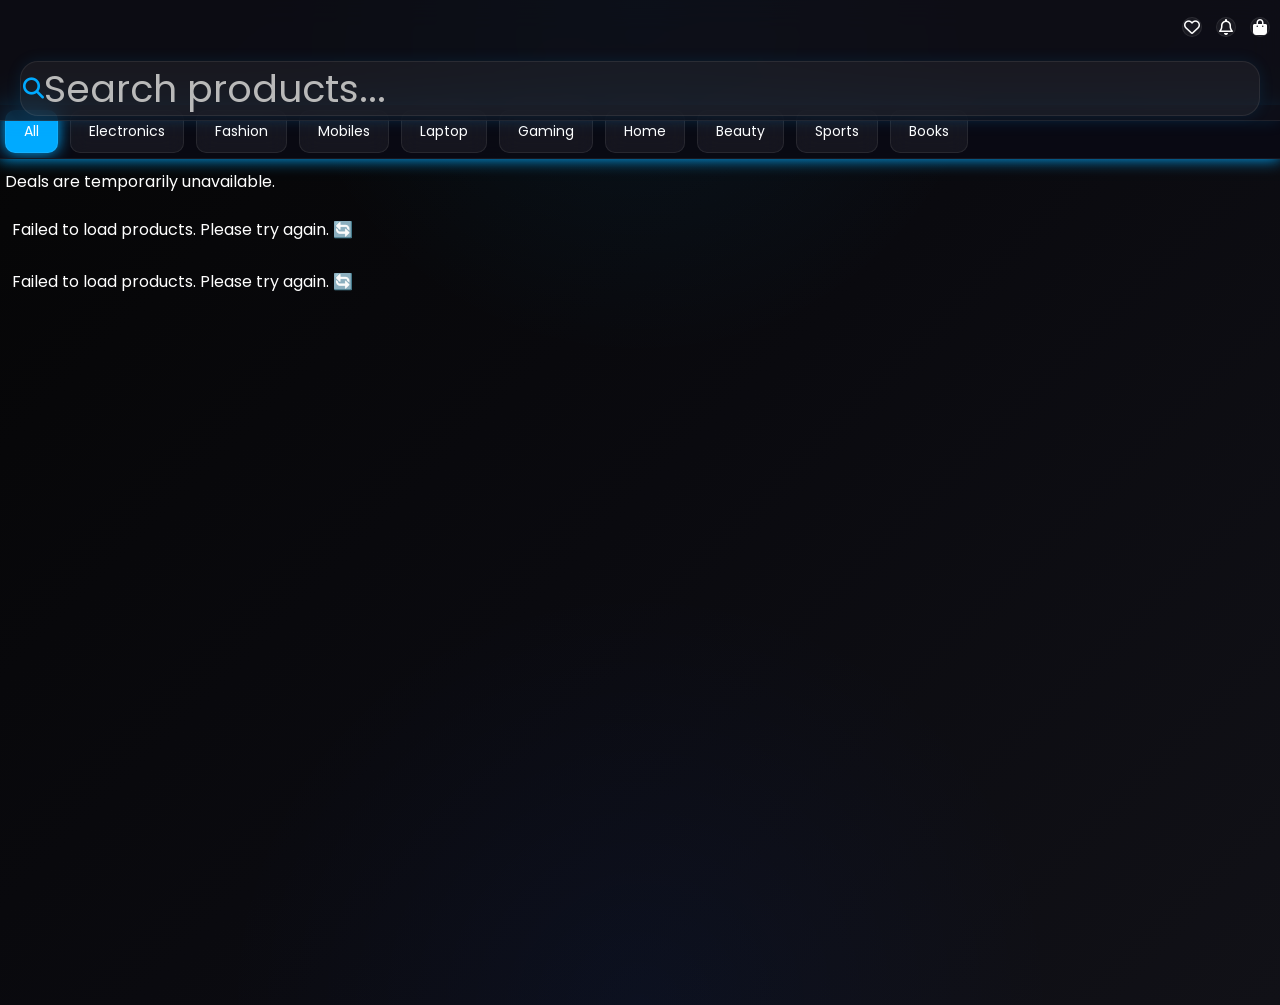
==== index.html @ ac38c361 "Prepare Bazaria frontend" ====
<!DOCTYPE html>
<html lang="en">
<head>
  <meta charset="UTF-8">
  <meta name="viewport" content="width=device-width, initial-scale=1.0">

  <title>Bazaria</title>

  <link rel="stylesheet" href="../css/global/reset.css">
  <link rel="stylesheet" href="../css/global/variables.css">
  <link rel="stylesheet" href="../css/global/style.css">
  <link rel="stylesheet" href="../css/components/navbar.css">
  <link rel="stylesheet"
href="https://cdnjs.cloudflare.com/ajax/libs/font-awesome/6.7.2/css/all.min.css">
 <link rel="stylesheet" href="../css/components/hero.css">

   <link rel="stylesheet" href="../css/components/productcard.css">
</head>

<body>

  <div id="navbar-container"></div>



    
    
    

<div class="categories active-cat">

    <button class="cat-item active-cat" data-category="All">
    All
</button>
     <button class="cat-item" data-category="Electronics">
    Electronics
</button>

<button class="cat-item" data-category="Fashion">
    Fashion
</button>

<button class="cat-item" data-category="Mobiles">
    Mobiles
</button>
<button class="cat-item" data-category="Laptop">
    Laptop
</button>
<button class="cat-item" data-category="Gaming">
    Gaming
</button>
<button class="cat-item" data-category="Home">
    Home
</button>
<button class="cat-item" data-category="Beauty">
    Beauty
</button>
<button class="cat-item" data-category="Sports">
    Sports
</button>
<button class="cat-item" data-category="Books">
    Books
</button>

</div>

 <!-- ========PRODUCT SYSTEM====== -->
  


<!-- 🔥 BIG DEALS -->
<section class="section-block deals-section">

<!--   <div class="section-head">
  <h2></h2>
  <button class="see-more-btn" type="button"></button>
</div> -->

  <div id="dealProducts" class="deal-products"></div>

</section>


<!-- 🛍️ NORMAL PRODUCTS -->
<section class="section-block normal-products-section">

  <div class="section-head">
    <h2></h2>

  </div>

  <div id="gridProducts" class="product-grid"></div>

</section>


<!-- ⭐ FEATURED / POPULAR PRODUCTS -->
<section class="section-block featured-section">

  <div class="section-head">
    <h2></h2>
    <!-- <button class="see-more-btn" type="button"></button> -->
  </div>

  <div id="horizontalProducts" class="horizontal-scroll"></div>

</section>


<!-- 🛍️ MORE NORMAL PRODUCTS -->
<section class="section-block normal-products-section">

  <div class="section-head">
    <h2></h2>
<!--     <button class="see-more-btn" type="button"></button> -->
  </div>

  <div id="moreGridProducts" class="product-grid"></div>

</section>


<!-- ⭐ MORE FEATURED -->
<section class="section-block featured-section">

  <div class="section-head">
    <h2></h2>
    <!-- <button class="see-more-btn" type="button"></button> -->
  </div>

  <div id="moreHorizontalProducts" class="horizontal-scroll"></div>

</section>

<!-- ================= END PRODUCT SECTIONS ================= -->






  
  
  <!-- YOUTUBE STYLE BOTTOM NAVBAR -->


  <div id="bottom-nav-container"></div>


  <!-- :::::::::::::JS::::::::::::::::: -->
  <script src="../js/utils/api.js"></script>
  <script src="../js/components/renderProducts.js"></script>
  <script src="../js/components/navbar.js"></script>


  
  <!-- ہوم پیج کی مین فائل جو ڈیٹا لوڈ کرے گی -->
  <script src="../js/pages/home.js"></script>

  <script src="../js/components/routes.js"></script>
  <script src="../js/components/main.js"></script>






</body>
</html>
---- css/global/variables.css ----
:root {

  /* =========================
     COLORS
  ========================== */

  --primary-color: #00bfff;
  --secondary-color: #7b2ff7;

  --background-color: #0f172a;
  --card-color: rgba(255, 255, 255, 0.05);

  --text-color: #ffffff;
  --text-light: #cbd5e1;

  --border-color: rgba(255,255,255,0.1);

  --success-color: #22c55e;
  --danger-color: #ef4444;
  --warning-color: #f59e0b;

  /* =========================
     FONTS
  ========================== */

  --main-font: 'Poppins', sans-serif;

  /* =========================
     FONT SIZES
  ========================== */

  --font-small: 14px;
  --font-normal: 16px;
  --font-medium: 20px;
  --font-large: 32px;
  --font-xlarge: 48px;

  /* =========================
     SPACING
  ========================== */

  --space-xs: 5px;
  --space-sm: 10px;
  --space-md: 20px;
  --space-lg: 40px;
  --space-xl: 80px;

  /* =========================
     BORDER RADIUS
  ========================== */

  --radius-small: 8px;
  --radius-medium: 15px;
  --radius-large: 25px;

  /* =========================
     SHADOWS
  ========================== */

  --shadow-light: 0 0 10px rgba(0,0,0,0.2);

  --shadow-glow:
    0 0 10px rgba(0,191,255,0.4),
    0 0 20px rgba(0,191,255,0.2);

  /* =========================
     TRANSITIONS
  ========================== */

  --transition-fast: 0.2s ease;
  --transition-normal: 0.4s ease;}
---- css/global/style.css ----
/* =========================
   GOOGLE FONT
========================== */

@import url('https://fonts.googleapis.com/css2?family=Poppins:wght@300;400;500;600;700&display=swap');


/* =========================
   BODY
========================== */

body{
  
  /* =========================
   PREMIUM DARK BACKGROUND
========================= */



    background:
    
    radial-gradient(
    circle at top,
    rgba(0,170,255,0.08),
    transparent 30%
    ),

    radial-gradient(
    circle at bottom,
    rgba(0,80,255,0.06),
    transparent 35%
    ),

    linear-gradient(
    135deg,
    #050505,
    #0a0a0f,
    #111117
    );

    min-height:100vh;

    overflow-x:hidden;

    position:relative;
}

/* =========================
   NOISE TEXTURE
========================= */

body::before{

    content:"";

    position:fixed;
    
    padding-bottom: 70px;


    inset:0;

    z-index:-1;

    opacity:0.045;

    background-image:
    url("https://www.transparenttextures.com/patterns/asfalt-dark.png");

    pointer-events:none;

  color: var(--text-color);
  
}



/* =========================
   NAVBAR
========================== */

/* 
.navbar{
  width: 100%;
  padding: 20px 8%;
  
  display: flex;
  justify-content: space-between;
  align-items: center;

  background: rgba(255,255,255,0.03);
  backdrop-filter: blur(10px);

  border-bottom: 1px solid var(--border-color);
} */


/* =========================
   LOGO
========================== */

/* .logo{
  font-size: 28px;
  font-weight: 700;
  color: var(--primary-color);

  cursor: pointer;
} */


/* =========================
   HERO SECTION
========================== */

/* .hero{
  width: 100%;
  min-height: 85vh;

  display: flex;
  justify-content: center;
  align-items: center;
  text-align: center;

  padding: 40px 8%;
}
 */

/* =========================
   HERO CONTENT
========================== */

/* .hero-content h2{
  font-size: 60px;
  margin-bottom: 15px;

  line-height: 1.2;
}


.hero-content p{
  font-size: 18px;
  color: var(--text-light);
} */
---- css/components/navbar.css ----
/* =========================
   NAVBAR
========================= */

.navbar{

    width:100%;
   
    display:flex;
    flex-direction:column;

    gap:12px;

    padding:4px 20px;

    position:fixed;
    top:0;
    left:0;

    z-index:1000;

    backdrop-filter:blur(15px);

    background:
    rgba(15,15,25,0.75);

    border-bottom:
    1px solid rgba(255,255,255,0.08);

    box-shadow:
    0 0 15px rgba(0,170,255,0.15);
}

/* =========================
   TOP AREA
========================= */

.nav-top{

    display:flex;
    align-items:center;
    justify-content:space-between;
}

/* =========================
   LOGO
========================= */

.nav-left {
    position:relative;
    right:14px;
}

.logo img {
    height: 45px; 
    width: auto;
    object-fit: contain;
    display: block;
    border-radius: 5px;
}

/* =========================
   RIGHT ICONS
========================= */

.nav-right{

    display:flex;
    align-items:center;

    gap:14px;
    position:relative;
    left:10px;
    
}

.nav-right i{

    width:20px;
    height:20px;

    display:flex;
    align-items:center;
    justify-content:center;

    border-radius:12px;

    color:white;

    cursor:pointer;

    background:
    rgba(255,255,255,0.05);

    border:
    1px solid rgba(255,255,255,0.08);

    transition:0.3s;
}

.nav-right i:hover{

    background:#00aaff;

    transform:translateY(-3px);

    box-shadow:
    0 0 15px #00aaff;
}

/* =========================
   SEARCH BAR
========================= */

.search-box{
position:relative;
bottom:px;


    width:100%;

    height:55px;

    display:flex;
    align-items:center;

    gap:px;

    padding:0 2px;

    border-radius:18px;

    background:
    rgba(255,255,255,0.05);

    border:
    1px solid rgba(255,255,255,0.08);

    box-shadow:
    0 0 15px rgba(0,170,255,0.10);

    transition:0.3s;
}

.search-box:hover{

    box-shadow:
    0 0 20px rgba(0,170,255,0.30);
}

/* ICON */

.search-box i{

    color:#00aaff;

    font-size:21px;
}

/* INPUT */

.search-box input{

    flex:1;

    height:100%;

    border:none;
    outline:none;

    background:transparent;

    color:white;

    font-size:38px;

    font-family:'Poppins',sans-serif;
}

.search-box input::placeholder{

    color:#b9b9b9;
}

/* =========================
   MOBILE
========================= */

@media(max-width:700px){

    .navbar{
        

        
    }

    .logo span{

        font-size:22px;
    }

    .nav-right{

        gap:8px;
    }

    .nav-right i{

        width:28px;
        height:28px;
    }

    .search-box{

        height:40px;

        border-radius:15px;

        padding:0 15px;
    }

    .search-box input{

        font-size:14px;
    }

}

/* =========================
   CATEGORIES BAR
========================= */

/* =========================
   STICKY CATEGORIES
========================= */

.categories{

    width:100%;

    display:flex;

    align-items:center;

    gap:12px;

    overflow-x:auto;

    padding:5px;

    position:sticky;

    top:0;
    margin-top:105px;

    z-index:998;

    background:
    rgba(10,10,20,0.96);

    backdrop-filter:blur(18px);

    border-bottom:
    1px solid rgba(255,255,255,0.06);

    box-shadow:
    0 0 18px rgba(0,170,255,0.10);
}

/* HIDE SCROLLBAR */

.categories::-webkit-scrollbar{

    display:none;
}


/* NAVBAR HIDE */

.hide-navbar{

    transform:translateY(-120%);
    /* opacity:0;
    
    pointer-events:none; */
    
    transition:0.4s;
}

/* BOTTOM NAV HIDE */

.hide-bottom{

    transform:translateY(120%);

    transition:0.4s;
}



/* =========================
   WHEN ACTIVE ON SCROLL
========================= */

.categories.scrolled{

    background:
    rgba(15,15,25,0.96);

    box-shadow:
    0 0 25px rgba(0,170,255,0.18);

    border-bottom:
    1px solid rgba(0,170,255,0.15);
}

/* HIDE TOP */

/* .hide-navbar{

    transform:translateY(-120%);

    opacity:0;

    pointer-events:none;
} */

/* HIDE BOTTOM */

/* .hide-bottom{

    transform:translateY(120%);
} */



/* =========================
   CATEGORY ITEM
========================= */

.cat-item{

    flex:0 0 auto;

    padding:10px 18px;

    border-radius:10px;

    background:
    rgba(255,255,255,0.05);

    border:1px solid rgba(255,255,255,0.08);

    color:white;

    font-size:14px;

    font-family:'Poppins',sans-serif;

    cursor:pointer;

    transition:0.3s;

    backdrop-filter:blur(10px);
}

.active-cat{

    background:#00aaff;

    box-shadow:
    0 0 15px #00aaff;

    color:white;
}

/* hover effect */

.cat-item:hover{

    background:#00aaff;

    box-shadow:0 0 15px #00aaff;

    transform:translateY(-2px);
}



/* =========================
   YOUTUBE STYLE NAVBAR
========================= */

.bottom-nav{

    width:100%;

    height:52px;

    position:fixed;

    bottom:0;
    left:0;

    z-index:1000;

    display:flex;
    align-items:center;
    justify-content:space-around;

    padding:0 8px;

    background:
    rgba(10,10,20,0.92);

    backdrop-filter:blur(20px);

    border-top:
    1px solid rgba(255,255,255,0.06);

    box-shadow:
    0 0 20px rgba(0,170,255,0.10);
}

/* =========================
   NORMAL ITEMS
========================= */

.bottom-item{

    flex:1;

    display:flex;
    flex-direction:column;

    align-items:center;
    justify-content:center;

    gap:5px;

    color:#b8b8b8;

    cursor:pointer;

    transition:0.3s;

    font-family:'Poppins',sans-serif;
}

/* ICON */

.bottom-item i{

    font-size:20px;

    transition:0.3s;
}

/* TEXT */

.bottom-item span{

    font-size:11px;

    font-weight:500;
}

/* ACTIVE */

.active-bottom{

    color:#00aaff;
}

.active-bottom i{

    text-shadow:
    0 0 10px #00aaff , 0 0 30px #00aaff;
}

/* HOVER */

.bottom-item:hover{

    color:#00aaff;
}

/* =========================
   CENTER BUTTON
========================= */

.center-btn{

    width:58px;
    height:58px;

    margin-top:-15px;

    border-radius:22px;

    display:flex;
    flex-direction:column;

    align-items:center;
    justify-content:center;

    gap:4px;

    cursor:pointer;

    background:
    rgba(20,20,35,0.96);

    backdrop-filter:blur(20px);

    border:
    1px solid rgba(255,255,255,0.08);

    box-shadow:
    0 0 25px rgba(0,170,255,0.35),
    inset 0 0 10px rgba(255,255,255,0.03);

    transition:0.3s;
}

/* CENTER ICON */

.center-btn i{

    font-size:24px;

    color:#00aaff;

    text-shadow:
    0 0 12px #00aaff;
}

/* CENTER TEXT */

.center-btn span{

    color:white;

    font-size:11px;

    font-family:'Poppins',sans-serif;
}

/* HOVER */

.center-btn:hover{

    transform:none;

    background:transparent;

    border:none;

    box-shadow:none;

    backdrop-filter:none;
    -webkit-backdrop-filter:none;
}

.center-btn.center span{
    color:white;
}

/* =========================
   DESKTOP HIDE
========================= */

@media(min-width:768px){

    .bottom-nav{

        display:none;
    }

}




/* =========================
   HIDE NAVBAR ON SCROLL
========================= */

.navbar{

    transition:0.4s;
}

.bottom-nav{

    transition:0.4s;
}

/* HIDE TOP */

/* .hide-navbar{

    transform:translateY(-140%);
} */

/* HIDE BOTTOM */

/* .hide-bottom{

    transform:translateY(120%);
} */

/* =========================
   STICKY CATEGORIES
========================= */

.categories{

    position:sticky;

    top:0;

    z-index:999;

    background:
    rgba(10,10,20,0.92);

    backdrop-filter:blur(20px);

    transition:0.3s;
}

/* SHOW EFFECT */

.categories.show-categories{

    box-shadow:
    0 0 20px rgba(0,170,255,0.15);
}
/* CENTER NEVER ACTIVE */

.center-btn{
    color: inherit !important;
}

/* ensure no active effect */
.center-btn.active-bottom{

    color:inherit !important;

    background:transparent !important;

    border:none !important;

    box-shadow:none !important;

    backdrop-filter:none;
    -webkit-backdrop-filter:none;
}

/* =========================
   KEYBOARD OPEN
========================= */

.keyboard-open{

    transform:translateY(120%);

    opacity:0;

    pointer-events:none;

    transition:0.3s;
}

.bottom-item a{
    text-decoration: none;
    color: inherit;
    
    display: flex;
    align-items: center;
    justify-content: center;
    
    width: 100%;
    height: 100%;
}

.center-btn a{
    color: inherit;
    text-decoration: none;

    display:flex;
    align-items:center;
    justify-content:center;

    width:100%;
    height:100%;
}



/* Circle */
        .dp {
            position: relative;
            width: 53px;
            height: 53px;
            border-radius: 50%;

            
            display: flex;
            margin: 20px auto 20px;
            justify-content: center;
            align-items: center;

            color: white;
            font-size: 28px;
            font-weight: bold;

            background: linear-gradient(45deg, red, blue, purple, cyan);
            background-size: 400% 400%;
            animation: glow 5s infinite alternate;

            box-shadow: 0 0 40px red;
        }

        @keyframes glow {
            0% { background-position: left; }
            100% { background-position: right; }
        }

        /* Common Dot Style */
        .dot {
            position: absolute;
            top: -4px; /* bahir side pe */
            left: 50%;
            width: 3.5px;
            height: 3.5px;
            background: red;
            border-radius: 50%;
            box-shadow: 0 0 10px red;

            transform-origin: 0 30px; /* circle se bahar orbit */

            animation: orbitPause 5s infinite;
        }

        /* Animation */
        @keyframes orbitPause {
            0%   { transform: rotate(0deg); }
            70%  { transform: rotate(360deg); }
            100% { transform: rotate(360deg); } /* pause */
        }

        /* 5 dots with delay */
        .dot:nth-child(1) { animation-delay: 0s; }
        .dot:nth-child(2) { animation-delay: 0.5s; }
        .dot:nth-child(3) { animation-delay: 1s; }
        .dot:nth-child(4) { animation-delay: 1.5s; }
        .dot:nth-child(5) { animation-delay: 2s; }
        
       




.center-btn {
    background: transparent;
    border: none;
    box-shadow: none;
    backdrop-filter: none;
    -webkit-backdrop-filter: none;
}


.center-btn,
.center-btn:hover,
.center-btn:active,
.center-btn:focus,
.center-btn.active-bottom{

    background:transparent !important;

    border:none !important;

    box-shadow:none !important;

    outline:none !important;

    backdrop-filter:none !important;
    -webkit-backdrop-filter:none !important;
}
---- css/components/hero.css ----
/* =========================
   SHOWCASE SECTION
========================= */

.showcase-section{

    width:100%;

    display:grid;

    grid-template-columns:
    repeat(2,1fr);

    gap:14px;

    padding:12px;

    margin-top:8px;
}

/* =========================
   BOX
========================= */

.showcase-box{

    height:230px;

    border-radius:18px;

    padding:15px;

    position:relative;

    overflow:hidden;

    backdrop-filter:blur(18px);

    background:
    rgba(20,20,35,0.82);

    border:
    1px solid rgba(255,255,255,0.08);

    box-shadow:
    0 0 18px rgba(0,170,255,0.12);

    transition:0.3s;
}

/* HOVER */

.showcase-box:hover{

    transform:translateY(-4px);

    box-shadow:
    0 0 25px rgba(0,170,255,0.25);
}

/* =========================
   TITLE
========================= */

.showcase-box h2{

    color:white;

    font-size:22px;

    font-family:'Poppins',sans-serif;

    font-weight:600;

    z-index:2;

    position:relative;
}

/* =========================
   IMAGE AREA
========================= */

.showcase-img{

    width:100%;

    height:150px;

    position:absolute;

    bottom:0;
    left:0;

    border-radius:50px 50px 0 0;

    background:
    linear-gradient(
    135deg,
    rgba(0,170,255,0.25),
    rgba(0,100,255,0.08)
    );
}

/* =========================
   MOBILE
========================= */

@media(max-width:600px){

    .showcase-box{

        height:190px;
    }

    .showcase-box h2{

        font-size:18px;
    }

}












/* =========================
   HORIZONTAL SECTION
========================= */

.horizontal-section{

    width:100%;

    margin-top:18px;

    padding-left:12px;
}

/* =========================
   TITLE
========================= */

.section-title{

    margin-bottom:12px;
}

.section-title h2{

    color:white;

    font-size:24px;

    font-family:'Poppins',sans-serif;

    text-shadow:
    0 0 10px rgba(0,170,255,0.30);
}

/* =========================
   SCROLL AREA
========================= */

.horizontal-scroll{

    display:flex;

    gap:14px;

    overflow-x:auto;

    scroll-behavior:smooth;

    padding-bottom:1px;
}

/* HIDE SCROLLBAR */

.horizontal-scroll::-webkit-scrollbar{

    display:none;
}

/* =========================
   CARD
========================= */

.scroll-card{

    min-width:300px;

    height:200px;

    flex-shrink:0;

    border-radius:18px;

    background:
    rgba(20,20,35,0.82);

    border:
    1px solid rgba(255,255,255,0.08);

    backdrop-filter:blur(18px);

    box-shadow:
    0 0 18px rgba(0,170,255,0.10);

    transition:0.3s;
}

/* HOVER */

.scroll-card:hover{

    transform:translateY(-4px);

    box-shadow:
    0 0 25px rgba(0,170,255,0.25);
}





/* ==========================================
   TIKTOK-STYLE PRODUCT CARD DESIGN
========================================== */

.product-grid {
    display: grid;
    grid-template-columns: repeat(auto-fill, minmax(280px, 1fr));
    gap: 20px;
    padding: 20px;
}

.product-card {
    background: #161b22;
    border-radius: 16px;
    overflow: hidden;
    border: 1px solid rgba(255, 255, 255, 0.08);
    box-shadow: 0 8px 24px rgba(0, 0, 0, 0.3);
    transition: transform 0.3s ease, box-shadow 0.3s ease;
    position: relative;
}

.product-card:hover {
    transform: translateY(-6px);
    box-shadow: 0 12px 32px rgba(108, 92, 231, 0.2);
}

/* Seller Header */
.card-seller-header {
    display: flex;
    align-items: center;
    padding: 12px;
    gap: 10px;
    background: rgba(255, 255, 255, 0.02);
    border-bottom: 1px solid rgba(255, 255, 255, 0.05);
}

.seller-avatar {
    width: 36px;
    height: 36px;
    border-radius: 50%;
    object-fit: cover;
    border: 2px solid #6c5ce7;
}

.seller-meta .seller-name {
    font-size: 13px;
    color: #ffffff;
    font-weight: 600;
}

.seller-meta .product-location {
    font-size: 11px;
    color: #8b949e;
}

/* Image & Views Badge */
.card-image-container {
    position: relative;
    width: 100%;
    height: 220px;
    background: #0d1117;
}

.card-image {
    width: 100%;
    height: 100%;
    object-fit: cover;
    cursor: pointer;
}

.badge-views {
    position: absolute;
    top: 12px;
    right: 12px;
    background: rgba(0, 0, 0, 0.7);
    backdrop-filter: blur(6px);
    color: #e6edf3;
    padding: 5px 10px;
    border-radius: 20px;
    font-size: 11px;
    font-weight: 500;
    display: flex;
    align-items: center;
    gap: 5px;
    border: 1px solid rgba(255, 255, 255, 0.1);
}

.badge-views i {
    color: #00cec9;
}

/* Card Body */
.card-body {
    padding: 14px;
}

.product-title {
    font-size: 15px;
    color: #e6edf3;
    font-weight: 500;
    margin-bottom: 8px;
    white-space: nowrap;
    overflow: hidden;
    text-overflow: ellipsis;
}

.product-price-row {
    display: flex;
    justify-content: space-between;
    align-items: center;
}

.product-price {
    font-size: 18px;
    color: #00cec9;
    font-weight: 700;
}

/* Card Footer (Social & Actions) */
.card-footer {
    display: flex;
    justify-content: space-between;
    align-items: center;
    padding: 12px 14px;
    border-top: 1px solid rgba(255, 255, 255, 0.05);
    background: rgba(0, 0, 0, 0.1);
}

.like-action-btn {
    background: none;
    border: none;
    color: #8b949e;
    cursor: pointer;
    font-size: 16px;
    display: flex;
    align-items: center;
    gap: 6px;
    transition: color 0.2s ease;
}

.like-action-btn.liked {
    color: #ff4757;
}

.like-action-btn.liked i {
    animation: heartBeat 0.4s ease;
}

@keyframes heartBeat {
    0% { transform: scale(1); }
    50% { transform: scale(1.3); }
    100% { transform: scale(1); }
}

.action-buttons-group {
    display: flex;
    gap: 8px;
}

.btn-chat-seller, .btn-add-cart {
    padding: 6px 12px;
    border-radius: 8px;
    font-size: 12px;
    font-weight: 600;
    border: none;
    cursor: pointer;
    transition: opacity 0.2s;
}

.btn-chat-seller {
    background: rgba(108, 92, 231, 0.15);
    color: #a29bfe;
    border: 1px solid rgba(108, 92, 231, 0.3);
}

.btn-add-cart {
    background: #6c5ce7;
    color: #ffffff;
}

.btn-chat-seller:hover, .btn-add-cart:hover {
    opacity: 0.9;
}
---- css/components/productcard.css ----
/* =========================================
   BAZARIA PROFESSIONAL PRODUCT CARD (FINAL FIX)
   ========================================= */

.product-grid {
    display: grid;
    grid-template-columns: repeat(2, minmax(0, 1fr));
    gap: 10px;
    padding: 13px 12px;
    width: 100%;
    box-sizing: border-box;
}

/* پروڈکٹ کارڈ - کمپیکٹ اور فکسڈ کنٹرول */
.product-card {
    width: 100% !important;
    background: rgba(255, 255, 255, 0.01) !important;
    border: 1px solid rgba(255, 255, 255, 0.1) !important;
    border-radius: 8px !important;
    padding: 5px !important;
    backdrop-filter: blur(12px);
    box-shadow: 0 6px 20px rgba(0, 0, 0, 0.2);
    display: flex !important;
    flex-direction: column !important;
    box-sizing: border-box !important;
    cursor: pointer;
    transition: transform 0.2s ease;
    height: auto !important;
}

.product-card:active {
    transform: scale(0.98);
}

/* تصویر کا کنٹینر - فکسڈ ہائ이트 تاکہ کوئی بھی لمبی تصویر کارڈ کو خراب نہ کرے */
.card-image-container {
    position: relative !important;
    width: 100% !important;
    height: 100px !important; /* یہ کارڈ کو لمبا ہونے سے روک دے گا */
    border-radius: 8px !important;
    overflow: hidden !important;
    background: #111318 !important;
}

.card-image {
    width: 100% !important;
    height: 100% !important;
    display: block !important;
    object-fit: cover !important;
}

/* ویوز بیج (ٹاپ رائٹ) */
.badge-views {
    position: absolute !important;
    top: 8px !important;
    right: 8px !important;
    display: flex !important;
    align-items: center;
    gap: 4px;
    padding: 3px 7px;
    border-radius: 999px;
    background: rgba(255, 255, 255,0.01);
    backdrop-filter: blur(6px);
    color: #ffffff;
    font-size: 10px;
    z-index: 2;
}


/* کارڈ باڈی - تمام مواد کو سینٹر میں لانے کے لیے */
.card-body {
    padding: 6px 2px 2px !important;
    display: flex !important;
    flex-direction: column !important;
    align-items: center !important; /* یہ ہورہیزیٹل سینٹر کرے گا */
    justify-content: center !important;
    gap: 3px !important;
    text-align: center !important;
}

/* پروڈکٹ ٹائٹل - سینٹر اور سافٹ کلر */
.product-title {
    color: #9ca3af !important;
    font-size: 13px !important;
    font-weight: 500 !important;
    line-height: 1.2 !important;
    text-align: center !important;
    width: 100% !important;
    text-transform: capitalize !important;
    
    /* سنگل لائن ڈاٹ ڈاٹ سسٹم */
    white-space: nowrap !important;
    overflow: hidden !important;
    text-overflow: ellipsis !important;
}

/* پرائس - بالکل درمیان میں */
.product-price {
    color: #00d9d9 !important;
    font-size: 12px !important;
    font-weight: 800 !important;
    text-align: center !important;
    width: 100% !important;
}










/* ==========================================
   BAZARIA - DEAL BANNER SLIDER CSS
========================================== */
/* ==========================================
   1. نیچے والے نارمل پروڈکٹ کارڈز (یہ جیسے پہلے تھے ویسے ہی رہیں گے)
========================================== */
.product-grid .product-card {
    /* آپ کا پرانا یا نارمل ڈیزائن یہاں برقرار رہے گا */
}


/* ==========================================
   2. صرف اوپر والا ڈیل سلائیڈر (Amazon Style Banner)
========================================== */
#dealProducts {
    display: flex;
    gap: 15px;
    overflow-x: auto;
    scroll-behavior: smooth;
    scroll-snap-type: x mandatory;
    scrollbar-width: none;
    padding: 10px 5px;
}

#dealProducts::-webkit-scrollbar {
    display: none;
}

/* صرف ڈیل سلائیڈر کے اندر موجود کارڈز */
#dealProducts .product-card {
    flex: 0 0 auto;
    width: 250px; /* چوڑائی تھوڑی بڑھا دی */
    height: 220px; /* اونچائی بھی بڑھا دی (یہاں سے آپ لمبا/چھوٹا کر سکتے ہیں) */
    background: rgba(255, 255, 255, 0.04);
    border: 1px solid rgba(255, 255, 255, 0.1);
    border-radius: 16px;
    overflow: hidden;
    padding: 0 !important;
    scroll-snap-align: center;
    backdrop-filter: blur(12px);
    transition: transform 0.3s ease;
    
    flex: 0 0 auto !important;
    width: 280px !important;    /* چوڑائی */
    height: 180px !important;
}

/* ڈیل بینر کے اندر امیج کا سائز */
#dealProducts .card-image-container {
    background: #0f172a;
    
    width: 100% !important;
    height: 100% !important; 
    overflow: hidden !important;
    
}

#dealProducts .card-image {
    width: 100%;
    height: 100%;
    object-fit: cover; /* یہ سب سے اہم ہے، یہ تصویر کو کٹے بغیر پورے باکس میں فٹ رکھے گا */
    transition: transform 0.3s ease;
    
}

/* اگر آپ ڈیل بینر سے نام اور پرائس بالکل ہٹانا چاہتے ہیں (تاکہ صرف صاف ستھری تصاویر سلائیڈ ہوں): */
#dealProducts .card-body {
    display: none; 
    
}





/* اپنی style.css میں یہ شامل کریں */

.product-card {
    /* آپ کی موجودہ پراپرٹیز یہاں ہوں گی */
    transition: transform 0.25s cubic-bezier(0.4, 0, 0.2, 1), opacity 0.25s ease !important;
    cursor: pointer;
}

.product-card.clicked {
    transform: scale(0.95) !important; /* کلک کرتے ہی ہلکا سا سکڑنا ایک پریمیم فیل دیتا ہے */
    opacity: 0.7 !important;
    transition: transform 0.2s ease, opacity 0.2s ease !important;
}
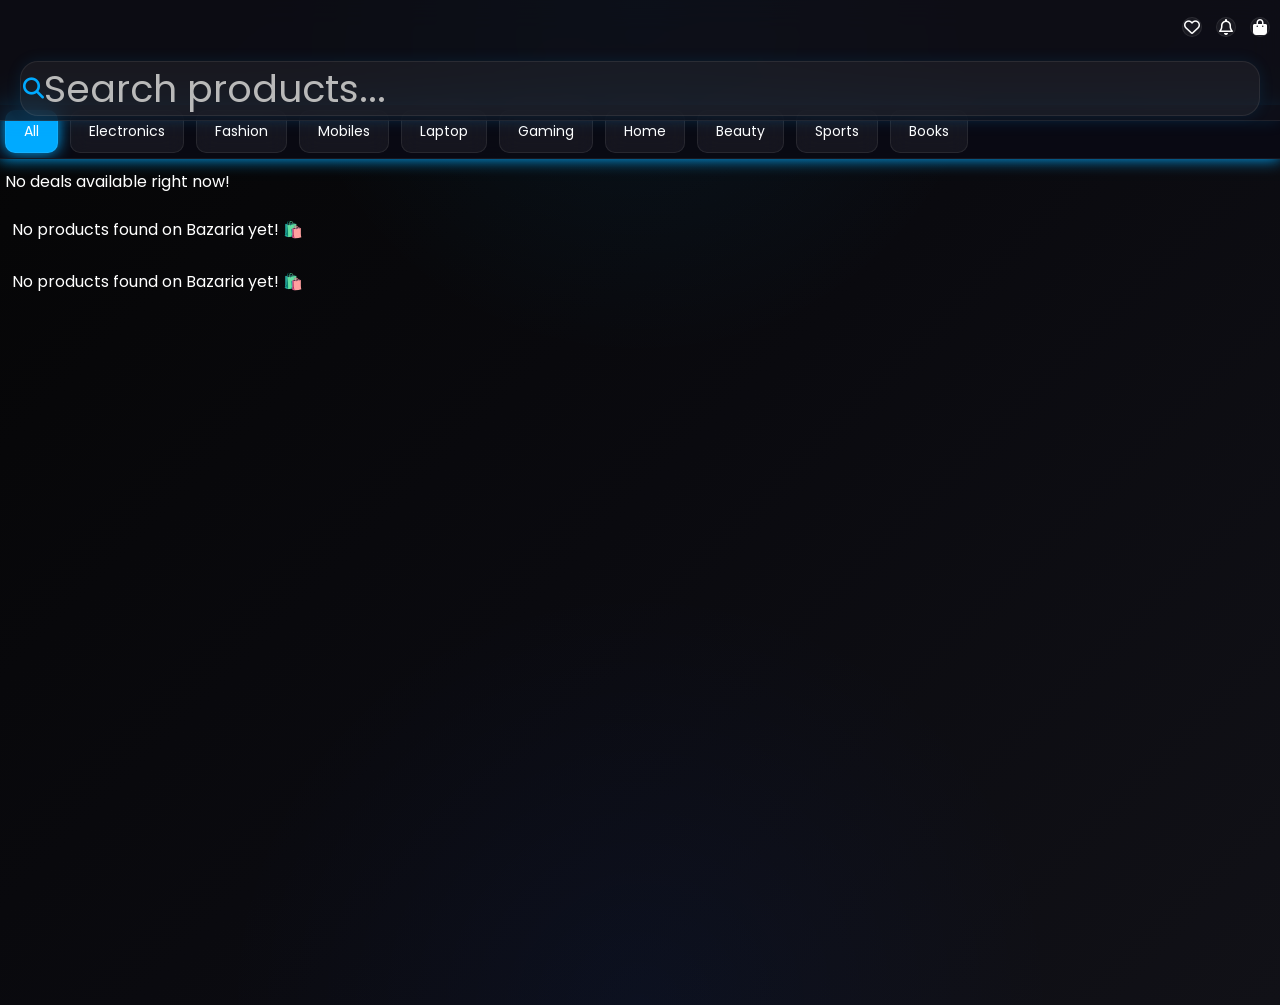
==== commit 5470ed67: "Fix Font Awesome stylesheet link version" ====
--- a/index.html
+++ b/index.html
@@ -6,15 +6,16 @@
 
   <title>Bazaria</title>
 
-  <link rel="stylesheet" href="../css/global/reset.css">
-  <link rel="stylesheet" href="../css/global/variables.css">
-  <link rel="stylesheet" href="../css/global/style.css">
-  <link rel="stylesheet" href="../css/components/navbar.css">
+  <link rel="stylesheet" href="./css/global/reset.css">
+  <link rel="stylesheet" href="./css/global/variables.css">
+  <link rel="stylesheet" href="./css/global/style.css">
+  <link rel="stylesheet" href="./css/components/navbar.css">
   <link rel="stylesheet"
-href="https://cdnjs.cloudflare.com/ajax/libs/font-awesome/6.7.2/css/all.min.css">
- <link rel="stylesheet" href="../css/components/hero.css">
+href="https://cdnjs.cloudflare.com/ajax/libs/font-awesome/6.7./css/all.min.css">
+ <link rel="stylesheet" href="./css/components/hero.css">
+<link rel="stylesheet" href="https://cdnjs.cloudflare.com/ajax/libs/font-awesome/6.7.2/css/all.min.css">
 
-   <link rel="stylesheet" href="../css/components/productcard.css">
+   <link rel="stylesheet" href="./css/components/productcard.css">
 </head>
 
 <body>
@@ -148,17 +149,17 @@
 
 
   <!-- :::::::::::::JS::::::::::::::::: -->
-  <script src="../js/utils/api.js"></script>
-  <script src="../js/components/renderProducts.js"></script>
-  <script src="../js/components/navbar.js"></script>
+  <script src="./js/utils/api.js"></script>
+  <script src="./js/components/renderProducts.js"></script>
+  <script src="./js/components/navbar.js"></script>
 
 
   
   <!-- ہوم پیج کی مین فائل جو ڈیٹا لوڈ کرے گی -->
-  <script src="../js/pages/home.js"></script>
+  <script src="./js/pages/home.js"></script>
 
-  <script src="../js/components/routes.js"></script>
-  <script src="../js/components/main.js"></script>
+  <script src="./js/components/routes.js"></script>
+  <script src="./js/components/main.js"></script>
 
 
 
@@ -166,4 +167,4 @@
 
 
 </body>
-</html>+</html>
